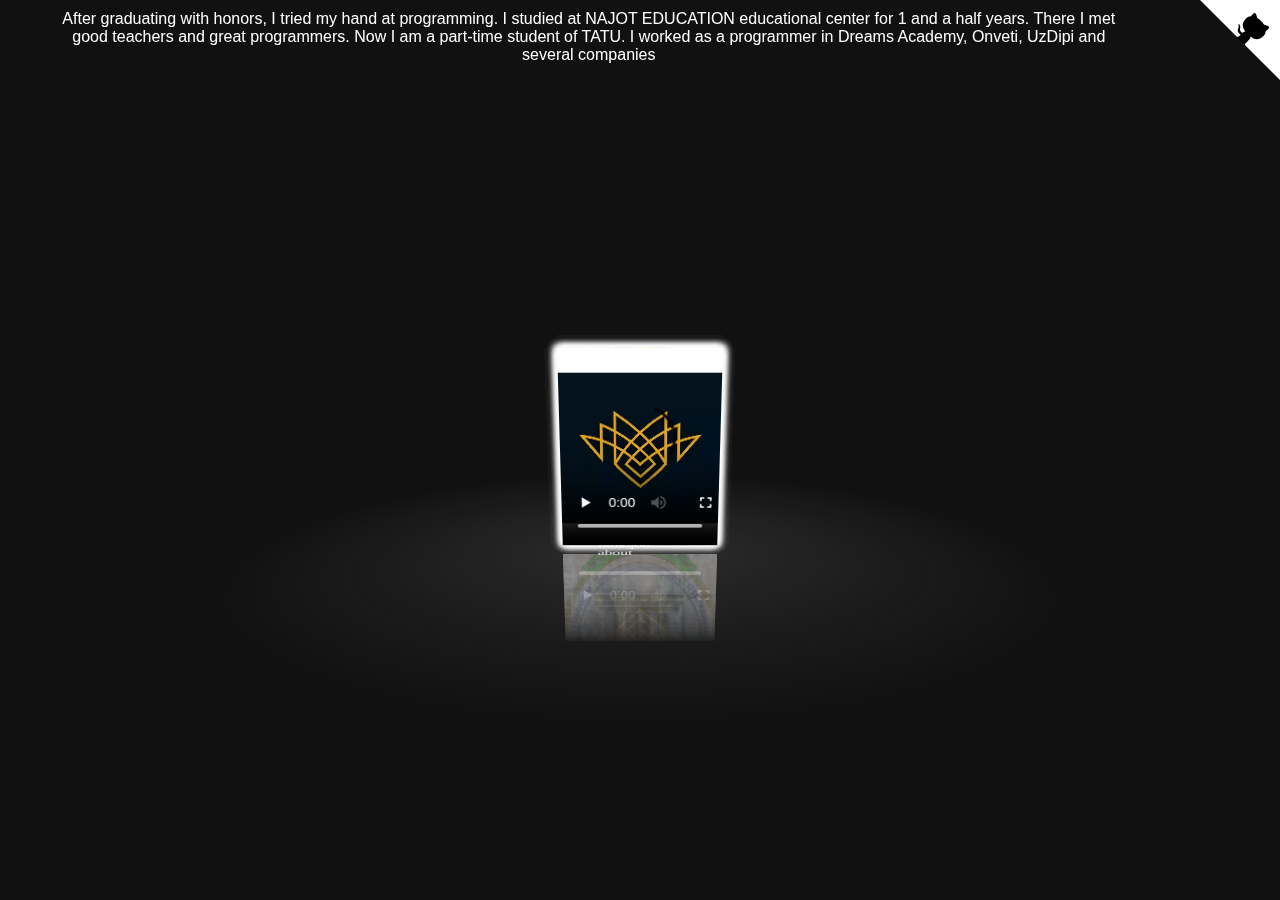
==== aboutMe.html @ f42a68d7 "initial commit" ====
<!DOCTYPE html>
<html lang="en">
  <head>
    <meta charset="UTF-8" />
    <meta http-equiv="X-UA-Compatible" content="IE=edge" />
    <meta name="viewport" content="width=device-width, initial-scale=1.0" />
    <title>about me</title>
    <link rel="stylesheet" href="/about.css" />
  </head>
  <body>
    <div id="drag-container">
      <div id="spin-container">
        <!-- Add your images (or video) here -->

        <img src="/img/AIUzim.jpg" alt="" />
        <img src="/img/medal.jpg" alt="" />
        <img src="/img/soqoltoy.jpg" alt="" />
        <img src="/img/FoundationSmal.jpg" alt="" />
        <img src="/img/sertifikat.jpg" alt="" />
        <img src="/img/Tatu logo.jpg" alt="" />

        <!-- Example image with link -->

        <img src="/img/Dreams.jpg" alt="" />

        <!-- Example add video  -->
        <video controls autoplay="autoplay" loop>
          <source src="/img/NajotVideo.mp4" type="video/mp4" />
        </video>

        <!-- Text at center of ground -->
        <p>Abdurovufov umidjon about</p>
      </div>
      <div id="ground"></div>
    </div>

    <div id="music-container">
      <p class="textAbout">
        After graduating with honors, I tried my hand at programming. I studied
        at NAJOT EDUCATION educational center for 1 and a half years. There I
        met good teachers and great programmers. Now I am a part-time student of
        TATU. I worked as a programmer in Dreams Academy, Onveti, UzDipi and
        several companies
      </p>
      <audio
        src="/img/LOVELY_Billie_Eilish_&_Khalid___violin_cover_by_Ada_Furmaniak.mp3"
        autoplay
      ></audio>
    </div>

    <a
      href="https://github.com/BORETS2002"
      target="_blank"
      class="github-corner"
      aria-label="View source on GitHub"
      ><svg
        width="80"
        height="80"
        viewBox="0 0 250 250"
        style="
          fill: #fff;
          color: #000;
          position: absolute;
          top: 0;
          border: 0;
          right: 0;
        "
        aria-hidden="true"
      >
        <path d="M0,0 L115,115 L130,115 L142,142 L250,250 L250,0 Z"></path>
        <path
          d="M128.3,109.0 C113.8,99.7 119.0,89.6 119.0,89.6 C122.0,82.7 120.5,78.6 120.5,78.6 C119.2,72.0 123.4,76.3 123.4,76.3 C127.3,80.9 125.5,87.3 125.5,87.3 C122.9,97.6 130.6,101.9 134.4,103.2"
          fill="currentColor"
          style="transform-origin: 130px 106px"
          class="octo-arm"
        ></path>
        <path
          d="M115.0,115.0 C114.9,115.1 118.7,116.5 119.8,115.4 L133.7,101.6 C136.9,99.2 139.9,98.4 142.2,98.6 C133.8,88.0 127.5,74.4 143.8,58.0 C148.5,53.4 154.0,51.2 159.7,51.0 C160.3,49.4 163.2,43.6 171.4,40.1 C171.4,40.1 176.1,42.5 178.8,56.2 C183.1,58.6 187.2,61.8 190.9,65.4 C194.5,69.0 197.7,73.2 200.1,77.6 C213.8,80.2 216.3,84.9 216.3,84.9 C212.7,93.1 206.9,96.0 205.4,96.6 C205.1,102.4 203.0,107.8 198.3,112.5 C181.9,128.9 168.3,122.5 157.7,114.1 C157.9,116.9 156.7,120.9 152.7,124.9 L141.0,136.5 C139.8,137.7 141.6,141.9 141.8,141.8 Z"
          fill="currentColor"
          class="octo-body"
        ></path></svg></a
    ><style>
      .github-corner:hover .octo-arm {
        animation: octocat-wave 560ms ease-in-out;
      }
      @keyframes octocat-wave {
        0%,
        100% {
          transform: rotate(0);
        }
        20%,
        60% {
          transform: rotate(-25deg);
        }
        40%,
        80% {
          transform: rotate(10deg);
        }
      }
      @media (max-width: 500px) {
        .github-corner:hover .octo-arm {
          animation: none;
        }
        .github-corner .octo-arm {
          animation: octocat-wave 560ms ease-in-out;
        }
      }
    </style>

    <script src="/about.js"></script>
  </body>
</html>
---- about.css ----
* {
  margin: 0;
  padding: 0;
}

html,
body {
  height: 100%;
  /* for touch screen */
  touch-action: none;
  font-family: "Segoe UI", Tahoma, Geneva, Verdana, sans-serif;
}

body {
  overflow: hidden;
  display: -webkit-box;
  display: -ms-flexbox;
  display: flex;
  background: #111;
  -webkit-perspective: 1000px;
  perspective: 1000px;
  -webkit-transform-style: preserve-3d;
  transform-style: preserve-3d;
}
.textAbout {
  display: block;
  text-align: center;
  color: #fff;
  max-width: 90%;
  margin-top: 10px;
  margin-bottom: 10px;
}
#drag-container,
#spin-container {
  position: relative;
  display: -webkit-box;
  display: -ms-flexbox;
  display: flex;
  margin: auto;
  -webkit-transform-style: preserve-3d;
  transform-style: preserve-3d;
  -webkit-transform: rotateX(-10deg);
  transform: rotateX(-10deg);
}

#drag-container img,
#drag-container video {
  -webkit-transform-style: preserve-3d;
  transform-style: preserve-3d;
  position: absolute;
  left: 0;
  top: 0;
  width: 100%;
  height: 100%;
  line-height: 200px;
  font-size: 50px;
  text-align: center;
  -webkit-box-shadow: 0 0 8px #fff;
  box-shadow: 0 0 8px #fff;
  -webkit-box-reflect: below 10px
    linear-gradient(transparent, transparent, #0005);
}

#drag-container img:hover,
#drag-container video:hover {
  -webkit-box-shadow: 0 0 15px #fffd;
  box-shadow: 0 0 15px #fffd;
  -webkit-box-reflect: below 10px
    linear-gradient(transparent, transparent, #0007);
}

#drag-container p {
  font-family: Serif;
  position: absolute;
  top: 100%;
  left: 50%;
  -webkit-transform: translate(-50%, -50%) rotateX(90deg);
  transform: translate(-50%, -50%) rotateX(90deg);
  color: #fff;
}

#ground {
  width: 900px;
  height: 900px;
  position: absolute;
  top: 100%;
  left: 50%;
  -webkit-transform: translate(-50%, -50%) rotateX(90deg);
  transform: translate(-50%, -50%) rotateX(90deg);
  background: -webkit-radial-gradient(
    center center,
    farthest-side,
    #9993,
    transparent
  );
}

#music-container {
  display: flex;
  max-width: 92%;
  margin-right: auto;
  margin-left: auto;
  justify-content: center;
  align-items: center;
  position: absolute;
  flex-direction: column;
  top: 0;
  left: 0;
}

@-webkit-keyframes spin {
  from {
    -webkit-transform: rotateY(0deg);
    transform: rotateY(0deg);
  }
  to {
    -webkit-transform: rotateY(360deg);
    transform: rotateY(360deg);
  }
}

@keyframes spin {
  from {
    -webkit-transform: rotateY(0deg);
    transform: rotateY(0deg);
  }
  to {
    -webkit-transform: rotateY(360deg);
    transform: rotateY(360deg);
  }
}
@-webkit-keyframes spinRevert {
  from {
    -webkit-transform: rotateY(360deg);
    transform: rotateY(360deg);
  }
  to {
    -webkit-transform: rotateY(0deg);
    transform: rotateY(0deg);
  }
}
@keyframes spinRevert {
  from {
    -webkit-transform: rotateY(360deg);
    transform: rotateY(360deg);
  }
  to {
    -webkit-transform: rotateY(0deg);
    transform: rotateY(0deg);
  }
}
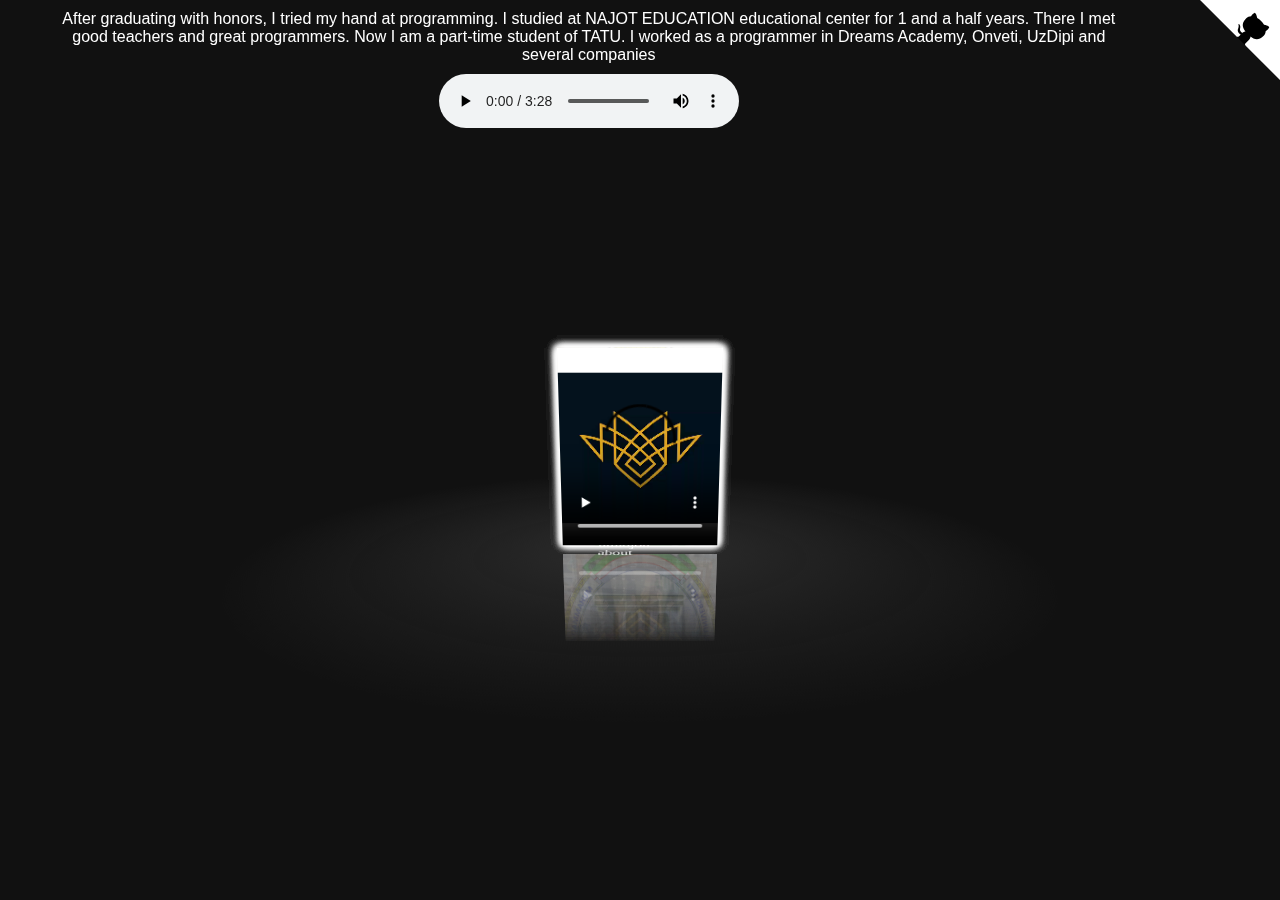
==== commit 933ca77e: "initial commit" ====
--- a/aboutMe.html
+++ b/aboutMe.html
@@ -42,10 +42,12 @@
         TATU. I worked as a programmer in Dreams Academy, Onveti, UzDipi and
         several companies
       </p>
-      <audio
-        src="/img/LOVELY_Billie_Eilish_&_Khalid___violin_cover_by_Ada_Furmaniak.mp3"
-        autoplay
-      ></audio>
+      <audio controls autoplay>
+        <source
+          src="/img/LOVELY_Billie_Eilish_&_Khalid___violin_cover_by_Ada_Furmaniak.mp3"
+          type="audio/mpeg"
+        />
+      </audio>
     </div>
 
     <a
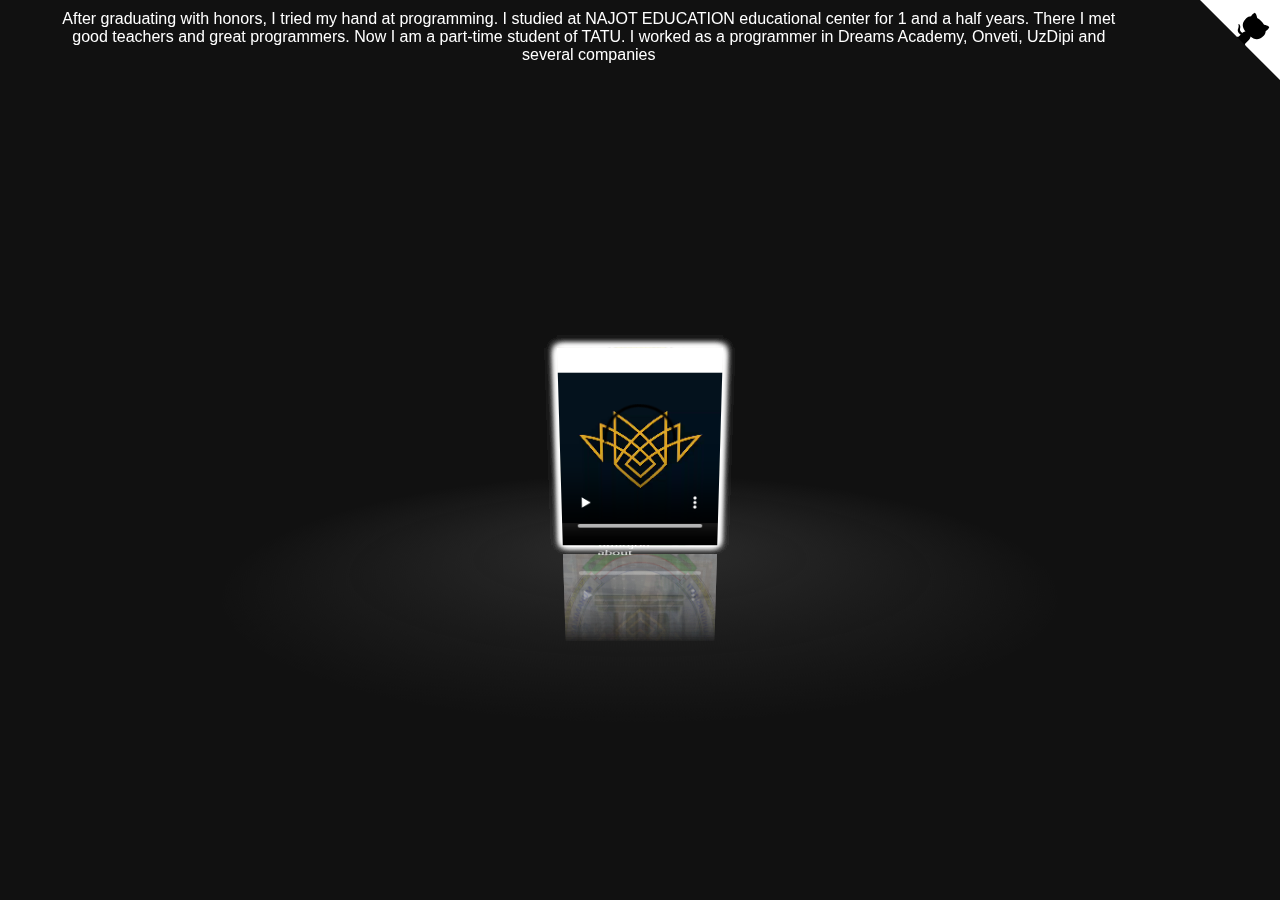
==== commit edb790ff: "initial commit" ====
--- a/aboutMe.html
+++ b/aboutMe.html
@@ -42,7 +42,7 @@
         TATU. I worked as a programmer in Dreams Academy, Onveti, UzDipi and
         several companies
       </p>
-      <audio controls autoplay>
+      <audio autoplay>
         <source
           src="/img/LOVELY_Billie_Eilish_&_Khalid___violin_cover_by_Ada_Furmaniak.mp3"
           type="audio/mpeg"
